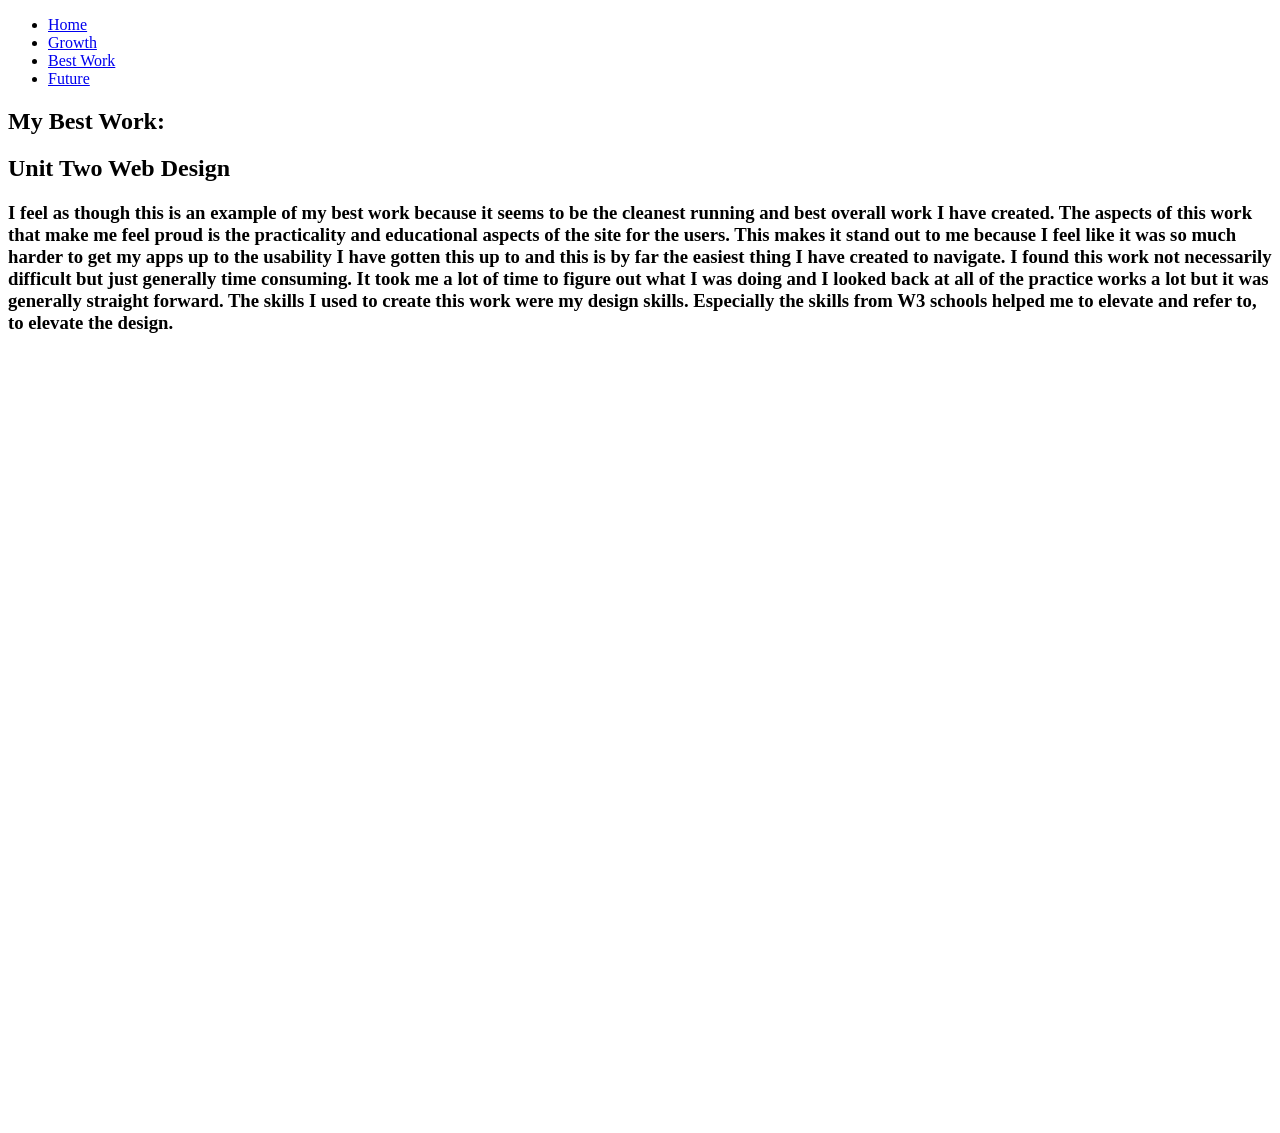
==== bestWork.html @ 7aec63ba "Add files via upload" ====
<!DOCTYPE html>
<html>
   <head>
    <title> Best Work </title>
    <link rel="stylesheet" href="style.css">
  </head>
  <body>
<ul>
  <li><a href="index.html">Home</a></li>
  <li><a href="growth.html">Growth</a></li>
  <li><a href="bestWork.html">Best Work</a></li>
  <li><a href="future.html">Future</a></li>
</ul>
    <h2> My Best Work:</h2>
     <h2> Unit Two Web Design</h2>
    <h3> I feel as though this is an example of my best work because it seems to be the cleanest running and best overall work I have created. The aspects of this work that make me feel proud is the practicality and educational aspects of the site for the users. This makes it stand out to me because I feel like it was so much harder to get my apps up to the usability I have gotten this up to and this is by far the easiest thing I have created to navigate. I found this work not necessarily difficult but just generally time consuming. It took me a lot of time to figure out what I was doing and I looked back at all of the practice works a lot but it was generally straight forward. The skills I used to create this work were my design skills. Especially the skills from W3 schools helped me to elevate and refer to, to elevate the design.  <h3>  
<iframe width="440" height="757" style="border: 0px;" src="https://codeprojects.org/projects/weblab/d74d3636-216f-4067-8f1b-de7b48a929aa"></iframe>  </body>

   </body>
</html>
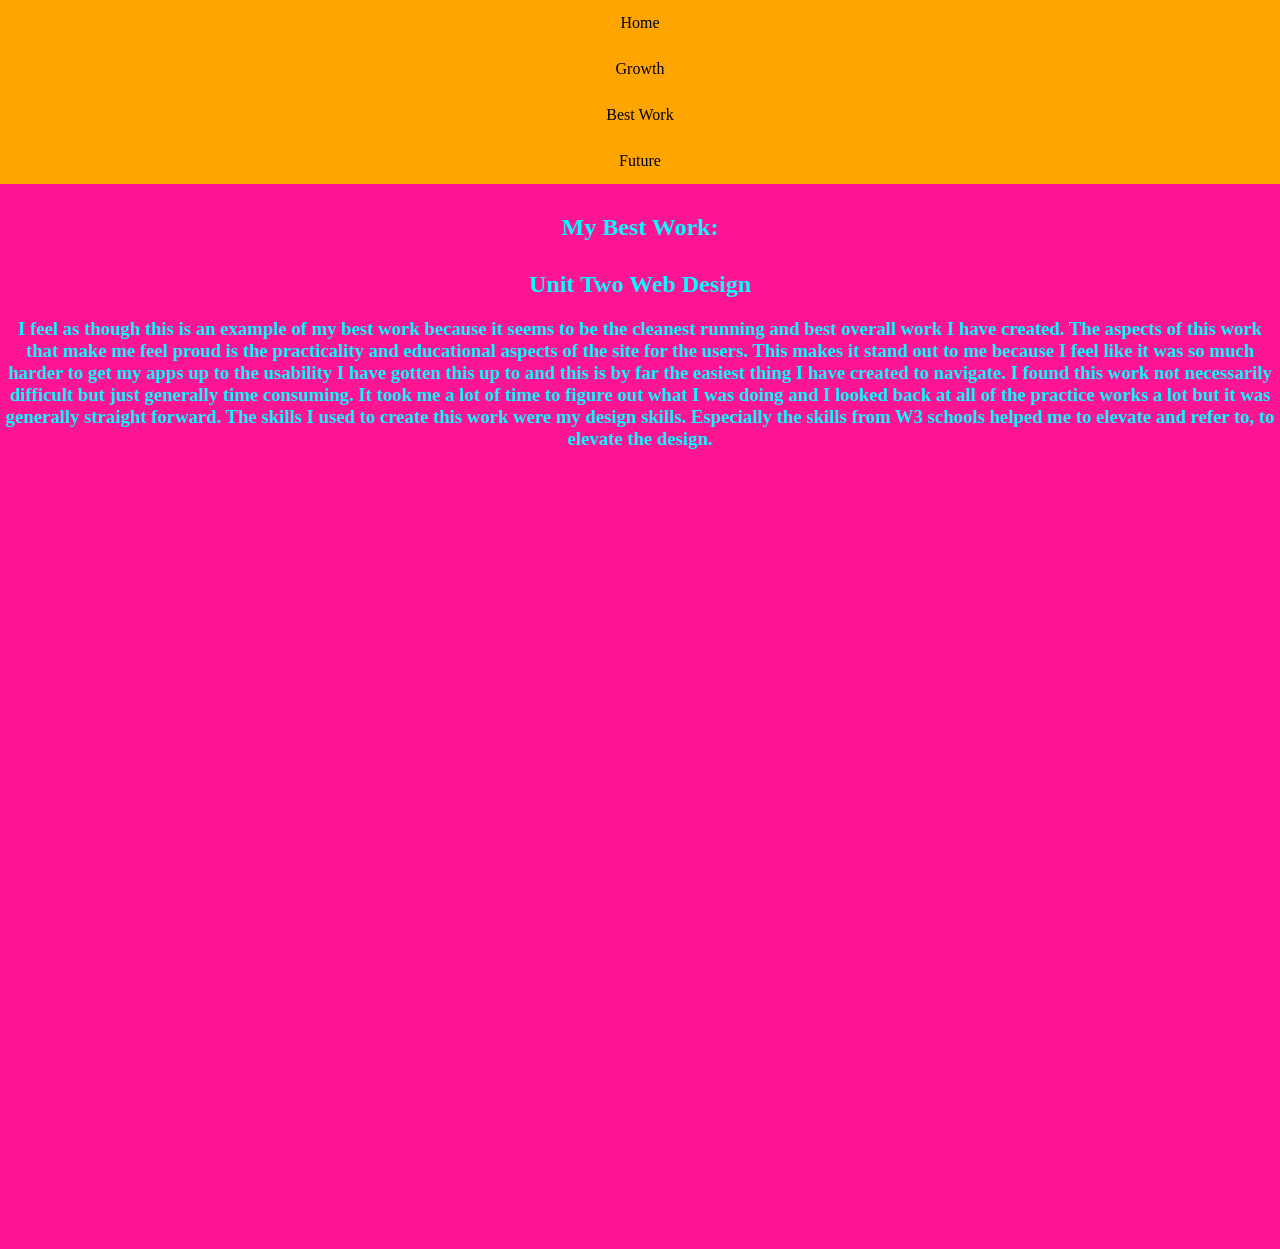
==== commit b3297d33: "bestWork.html" ====
--- a/bestWork.html
+++ b/bestWork.html
@@ -14,8 +14,8 @@
     <h2> My Best Work:</h2>
      <h2> Unit Two Web Design</h2>
     <h3> I feel as though this is an example of my best work because it seems to be the cleanest running and best overall work I have created. The aspects of this work that make me feel proud is the practicality and educational aspects of the site for the users. This makes it stand out to me because I feel like it was so much harder to get my apps up to the usability I have gotten this up to and this is by far the easiest thing I have created to navigate. I found this work not necessarily difficult but just generally time consuming. It took me a lot of time to figure out what I was doing and I looked back at all of the practice works a lot but it was generally straight forward. The skills I used to create this work were my design skills. Especially the skills from W3 schools helped me to elevate and refer to, to elevate the design.  <h3>  
-<iframe width="440" height="757" style="border: 0px;" src="https://codeprojects.org/projects/weblab/d74d3636-216f-4067-8f1b-de7b48a929aa"></iframe>  </body>
+<iframe width="440" height="757" style="border: 0px;" src="https://cpalmer2027-stack.github.io/Unit2Project/"></iframe>  </body>
 
    </body>
 </html>
-  +  
--- a/style.css
+++ b/style.css
@@ -0,0 +1,34 @@
+ul {
+  list-style-type: none;
+  margin: 0;
+  padding: 0;
+  background-color: orange;
+}
+li a {
+  display: block;
+  color: black;
+  text-align: center;
+  padding: 14px 18px;
+  text-decoration: none;
+}
+body {
+  margin: 0;
+  padding: 0;
+  background-color: deeppink;
+  color: aqua;
+  font-family: Georgia, serif;
+  text-align: center;
+}
+
+h1 {
+  margin-top: 30px;
+  font-weight: bold;
+  font-size: 50
+}
+
+h2 {
+  margin-top: 30px;
+  font-weight: bold;
+  font-size: 30
+  
+}
